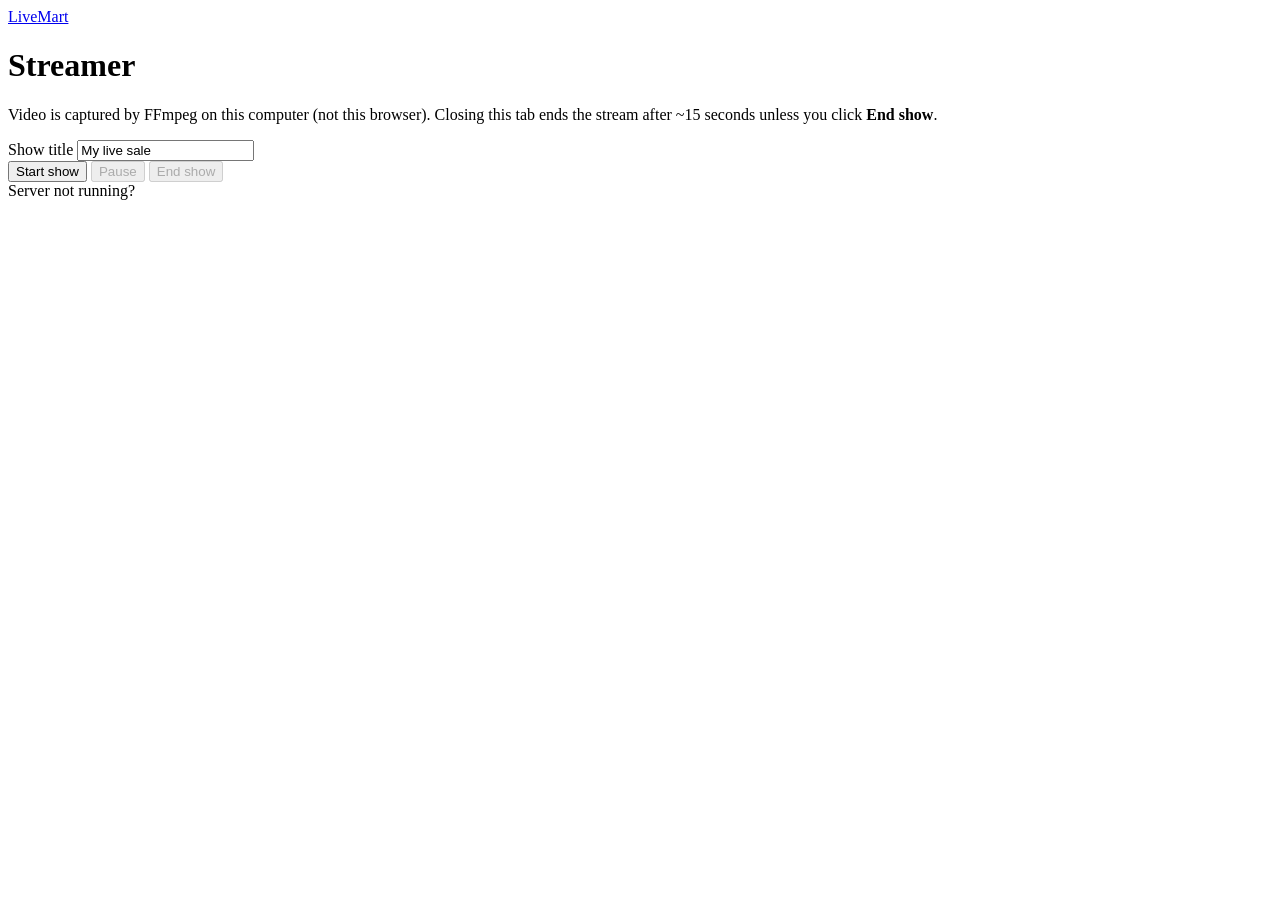
==== src/main/resources/assets/broadcast.html @ 0060b498 "Expose live stream on home Wi-Fi for Method A LAN viewing. Bind Dropwizard on 0.0.0.0, use LAN WHEP " ====
<!DOCTYPE html>
<html lang="en">
<head>
  <meta charset="UTF-8">
  <meta name="viewport" content="width=device-width, initial-scale=1">
  <title>Go live — LiveMart</title>
  <link rel="stylesheet" href="/ui/common.css">
</head>
<body>
  <header class="topbar">
    <a class="logo" href="/ui/">LiveMart</a>
    <span class="live-dot" id="liveDot" style="display:none">● LIVE</span>
  </header>

  <div class="page">
    <div class="card">
      <h1>Streamer</h1>
      <p class="muted">Video is captured by FFmpeg on this computer (not this browser). Closing this tab ends the stream after ~15 seconds unless you click <strong>End show</strong>.</p>

      <label for="title">Show title</label>
      <input id="title" type="text" value="My live sale">

      <div class="actions">
        <button class="btn primary" id="startBtn" type="button">Start show</button>
        <button class="btn" id="pauseBtn" type="button" disabled>Pause</button>
        <button class="btn" id="resumeBtn" type="button" disabled style="display:none">Resume</button>
        <button class="btn danger" id="stopBtn" type="button" disabled>End show</button>
      </div>
      <div id="message"></div>

      <p class="stat" id="viewerStat" style="display:none">👀 0 watching</p>
      <p class="ingest-warn" id="ingestWarn" style="display:none" role="alert"></p>
      <div class="actions" id="demoPanel" style="display:none">
        <button class="btn" type="button" id="degradeBtn" title="Restart FFmpeg at 100k / 5fps on all ABR paths">Degrade stream (demo)</button>
        <button class="btn primary" type="button" id="restoreBtn" style="display:none" title="Restart FFmpeg at normal ABR quality">Restore quality</button>
        <button class="btn" type="button" id="ingestDemoBtn" title="Dev only: fake low upload for streamer banner">Simulate upload warning (demo)</button>
      </div>
      <p class="muted" id="degradeHint" style="display:none;margin-top:0.5rem">Degrade sends real choppy video to viewers — watch the viewer tab quality line drop.</p>
      <p class="links" id="watchLinks" style="display:none">
        Watch on Wi-Fi (phone / other device):<br>
        <a id="watchLinkLan" href="#" target="_blank">LAN watch link</a><br>
        <span class="muted">On this Mac only: <a id="watchLinkLocal" href="#" target="_blank">localhost link</a></span>
      </p>
    </div>

    <div class="card coupon-box" id="couponPanel" style="display:none">
      <h2>Drop coupon for viewers</h2>
      <div class="row">
        <div>
          <label for="percentOff">Discount %</label>
          <select id="percentOff">
            <option value="10">10%</option>
            <option value="15">15%</option>
            <option value="20" selected>20%</option>
            <option value="25">25%</option>
            <option value="30">30%</option>
          </select>
        </div>
        <div>
          <label for="durationSec">Show for</label>
          <select id="durationSec">
            <option value="30">30 seconds</option>
            <option value="60" selected>1 minute</option>
            <option value="120">2 minutes</option>
            <option value="300">5 minutes</option>
          </select>
        </div>
        <div>
          <label for="couponCode">Coupon code</label>
          <input id="couponCode" type="text" value="LIVE20" maxlength="32">
        </div>
      </div>
      <div class="actions">
        <button class="btn primary" type="button" id="dropCouponBtn">Send coupon to all viewers</button>
      </div>
    </div>
  </div>

  <script src="/ui/presence.js?v=3"></script>
  <script>
    let currentStreamId = null;
    let streamStatus = null;
    let stopPoll = null;
    let stopBroadcasterHeartbeat = null;
    let endingIntentionally = false;
    let publicWebBase = location.origin;

    const msgEl = document.getElementById('message');

    async function loadPublicConfig() {
      try {
        const cfg = await fetch('/config/public').then(r => r.json());
        if (cfg.publicWebBase) publicWebBase = cfg.publicWebBase.replace(/\/$/, '');
      } catch (e) {
        console.warn('public config unavailable', e);
      }
    }

    function setWatchLinks(streamId) {
      const lan = publicWebBase + '/ui/viewer.html?stream=' + streamId;
      const local = location.origin + '/ui/viewer.html?stream=' + streamId;
      const aLan = document.getElementById('watchLinkLan');
      const aLocal = document.getElementById('watchLinkLocal');
      aLan.href = lan;
      aLan.textContent = lan;
      aLocal.href = local;
      aLocal.textContent = local;
    }

    /** Works even if the browser cached an old presence.js without broadcaster heartbeat. */
    function startBroadcasterHeartbeatSafe(streamId) {
      if (window.Presence && typeof Presence.startBroadcasterHeartbeat === 'function') {
        return Presence.startBroadcasterHeartbeat(streamId);
      }
      const tick = () => {
        fetch('/streams/' + streamId + '/broadcaster-heartbeat', { method: 'POST' }).catch(() => {});
      };
      tick();
      const id = setInterval(tick, 5000);
      return () => clearInterval(id);
    }

    function showMessage(text, ok) {
      msgEl.textContent = text;
      msgEl.id = 'message';
      msgEl.className = ok ? 'ok' : 'err';
    }

    function applyIngestWarning(room) {
      const warn = document.getElementById('ingestWarn');
      if (room.ingestUnstable) {
        const msg = room.ingestWarning || 'Network unstable — check your upload';
        warn.textContent = '⚠ ' + msg + (room.ingestBitrateKbps > 0 ? ' (~' + room.ingestBitrateKbps + ' kbps)' : '');
        warn.style.display = 'block';
      } else {
        warn.style.display = 'none';
      }
    }

    function updateDegradeButtons(degraded) {
      document.getElementById('degradeBtn').style.display = degraded ? 'none' : 'inline-block';
      document.getElementById('restoreBtn').style.display = degraded ? 'inline-block' : 'none';
      document.getElementById('degradeHint').style.display = 'block';
    }

    function handleRoomUpdate(room) {
      if (room.streamStatus === 'ENDED') {
        setLive(false);
        showMessage('Stream ended — control panel was closed or connection lost.', false);
        return;
      }
      document.getElementById('viewerStat').textContent = '👀 ' + room.viewers + ' watching';
      if (room.streamStatus) updatePauseButtons(room.streamStatus);
      applyIngestWarning(room);
      if (typeof room.encodeDegraded === 'boolean') updateDegradeButtons(room.encodeDegraded);
    }

    function updatePauseButtons(status) {
      streamStatus = status;
      const paused = status === 'PAUSED';
      document.getElementById('pauseBtn').disabled = !currentStreamId || paused;
      document.getElementById('pauseBtn').style.display = paused ? 'none' : 'inline-block';
      document.getElementById('resumeBtn').disabled = !currentStreamId || !paused;
      document.getElementById('resumeBtn').style.display = paused ? 'inline-block' : 'none';
      const dot = document.getElementById('liveDot');
      dot.textContent = paused ? '● PAUSED' : '● LIVE';
      dot.style.color = paused ? '#f57c00' : '#c62828';
    }

    function setLive(on, streamId, status) {
      document.getElementById('startBtn').disabled = on;
      document.getElementById('stopBtn').disabled = !on;
      document.getElementById('liveDot').style.display = on ? 'inline' : 'none';
      document.getElementById('viewerStat').style.display = on ? 'inline-block' : 'none';
      document.getElementById('watchLinks').style.display = on ? 'block' : 'none';
      document.getElementById('couponPanel').style.display = on ? 'block' : 'none';
      document.getElementById('demoPanel').style.display = on ? 'flex' : 'none';
      document.getElementById('degradeHint').style.display = on ? 'block' : 'none';
      if (on) updateDegradeButtons(false);

      if (stopPoll) {
        stopPoll();
        stopPoll = null;
      }
      if (stopBroadcasterHeartbeat) {
        stopBroadcasterHeartbeat();
        stopBroadcasterHeartbeat = null;
      }

      if (on && streamId) {
        currentStreamId = streamId;
        updatePauseButtons(status || 'LIVE');
        setWatchLinks(streamId);
        stopBroadcasterHeartbeat = startBroadcasterHeartbeatSafe(streamId);
        stopPoll = Presence.startBroadcasterPoll(streamId, handleRoomUpdate);
      } else {
        currentStreamId = null;
        streamStatus = null;
        endingIntentionally = false;
        document.getElementById('viewerStat').textContent = '👀 0 watching';
        document.getElementById('ingestWarn').style.display = 'none';
        updatePauseButtons('LIVE');
      }
    }

    async function refreshLive() {
      try {
        const list = await fetch('/streams').then(r => r.json());
        const mine = list.find(s => s.broadcasterId === 1);
        if (mine) {
          setLive(true, mine.id, mine.status);
          updateDegradeButtons(!!mine.encodeDegraded);
        } else setLive(false);
      } catch (e) {
        showMessage('Server not running?', false);
      }
    }

    window.addEventListener('beforeunload', (e) => {
      if (currentStreamId && !endingIntentionally) {
        e.preventDefault();
        e.returnValue = 'Your stream is still live. FFmpeg keeps running until you end the show or this tab stops heartbeating (~15s).';
      }
    });

    document.getElementById('startBtn').onclick = async () => {
      const title = document.getElementById('title').value.trim();
      if (!title) {
        showMessage('Enter a title', false);
        return;
      }
      try {
        const r = await fetch('/streams/start', {
          method: 'POST',
          headers: { 'Content-Type': 'application/json' },
          body: JSON.stringify({ broadcasterId: 1, title }),
        });
        const data = await r.json();
        if (!r.ok) {
          showMessage(data.error || 'Could not start', false);
          return;
        }
        setLive(true, data.id, data.status);
        showMessage('Live! Open the watch link in other tabs — each tab counts as a viewer.', true);
      } catch (e) {
        showMessage(String(e), false);
      }
    };

    document.getElementById('pauseBtn').onclick = async () => {
      if (!currentStreamId) return;
      try {
        const r = await fetch('/streams/' + currentStreamId + '/pause', { method: 'POST' });
        const data = await r.json();
        if (!r.ok) {
          showMessage(data.error || 'Pause failed', false);
          return;
        }
        updatePauseButtons('PAUSED');
        showMessage('Paused — viewers see a black screen. FFmpeg still running.', true);
      } catch (e) {
        showMessage(String(e), false);
      }
    };

    document.getElementById('resumeBtn').onclick = async () => {
      if (!currentStreamId) return;
      try {
        const r = await fetch('/streams/' + currentStreamId + '/resume', { method: 'POST' });
        const data = await r.json();
        if (!r.ok) {
          showMessage(data.error || 'Resume failed', false);
          return;
        }
        updatePauseButtons('LIVE');
        showMessage('Resumed — live video again for viewers.', true);
      } catch (e) {
        showMessage(String(e), false);
      }
    };

    document.getElementById('stopBtn').onclick = async () => {
      if (!currentStreamId) return;
      endingIntentionally = true;
      try {
        const r = await fetch('/streams/' + currentStreamId + '/stop', { method: 'POST' });
        if (!r.ok) {
          const data = await r.json();
          showMessage(data.error || 'Stop failed', false);
          endingIntentionally = false;
          return;
        }
        setLive(false);
        showMessage('Show ended.', true);
      } catch (e) {
        showMessage(String(e), false);
        endingIntentionally = false;
      }
    };

    document.getElementById('degradeBtn').onclick = async () => {
      if (!currentStreamId) return;
      try {
        const r = await fetch('/streams/' + currentStreamId + '/degrade', { method: 'POST' });
        const data = await r.json();
        if (!r.ok) {
          showMessage(data.error || 'Degrade failed', false);
          return;
        }
        updateDegradeButtons(true);
        showMessage('Stream degraded (100k / 5fps). Viewers should step down via ABR in a few seconds.', true);
      } catch (e) {
        showMessage(String(e), false);
      }
    };

    document.getElementById('restoreBtn').onclick = async () => {
      if (!currentStreamId) return;
      try {
        const r = await fetch('/streams/' + currentStreamId + '/restore-quality', { method: 'POST' });
        const data = await r.json();
        if (!r.ok) {
          showMessage(data.error || 'Restore failed', false);
          return;
        }
        updateDegradeButtons(false);
        showMessage('Normal quality restored. Viewers can step back up if their download allows.', true);
      } catch (e) {
        showMessage(String(e), false);
      }
    };

    document.getElementById('ingestDemoBtn').onclick = async () => {
      if (!currentStreamId) return;
      try {
        const r = await fetch('/streams/' + currentStreamId + '/ingest-demo', {
          method: 'POST',
          headers: { 'Content-Type': 'application/json' },
          body: JSON.stringify({ durationSec: 60 }),
        });
        if (r.status === 204) {
          showMessage('Demo: unstable upload simulated for 60s — watch for the orange banner.', true);
          const room = await fetch('/streams/' + currentStreamId + '/room').then(res => res.json());
          applyIngestWarning(room);
        } else {
          const data = await r.json();
          showMessage(data.error || 'Demo failed', false);
        }
      } catch (e) {
        showMessage(String(e), false);
      }
    };

    document.getElementById('dropCouponBtn').onclick = async () => {
      if (!currentStreamId) {
        showMessage('Start a show first', false);
        return;
      }
      const code = document.getElementById('couponCode').value.trim();
      const percentOff = parseInt(document.getElementById('percentOff').value, 10);
      const durationSec = parseInt(document.getElementById('durationSec').value, 10);
      if (!/^[A-Za-z0-9_-]+$/.test(code)) {
        showMessage('Code: letters, numbers, _ and - only', false);
        return;
      }
      try {
        const r = await fetch('/streams/' + currentStreamId + '/coupon', {
          method: 'POST',
          headers: { 'Content-Type': 'application/json' },
          body: JSON.stringify({ code, percentOff, durationSec }),
        });
        if (r.status === 204) {
          showMessage('Coupon sent — viewers will see it within 2 seconds.', true);
        } else {
          const data = await r.json();
          showMessage(data.error || 'Coupon failed', false);
        }
      } catch (e) {
        showMessage(String(e), false);
      }
    };

    refreshLive();
    loadPublicConfig();
  </script>
</body>
</html>
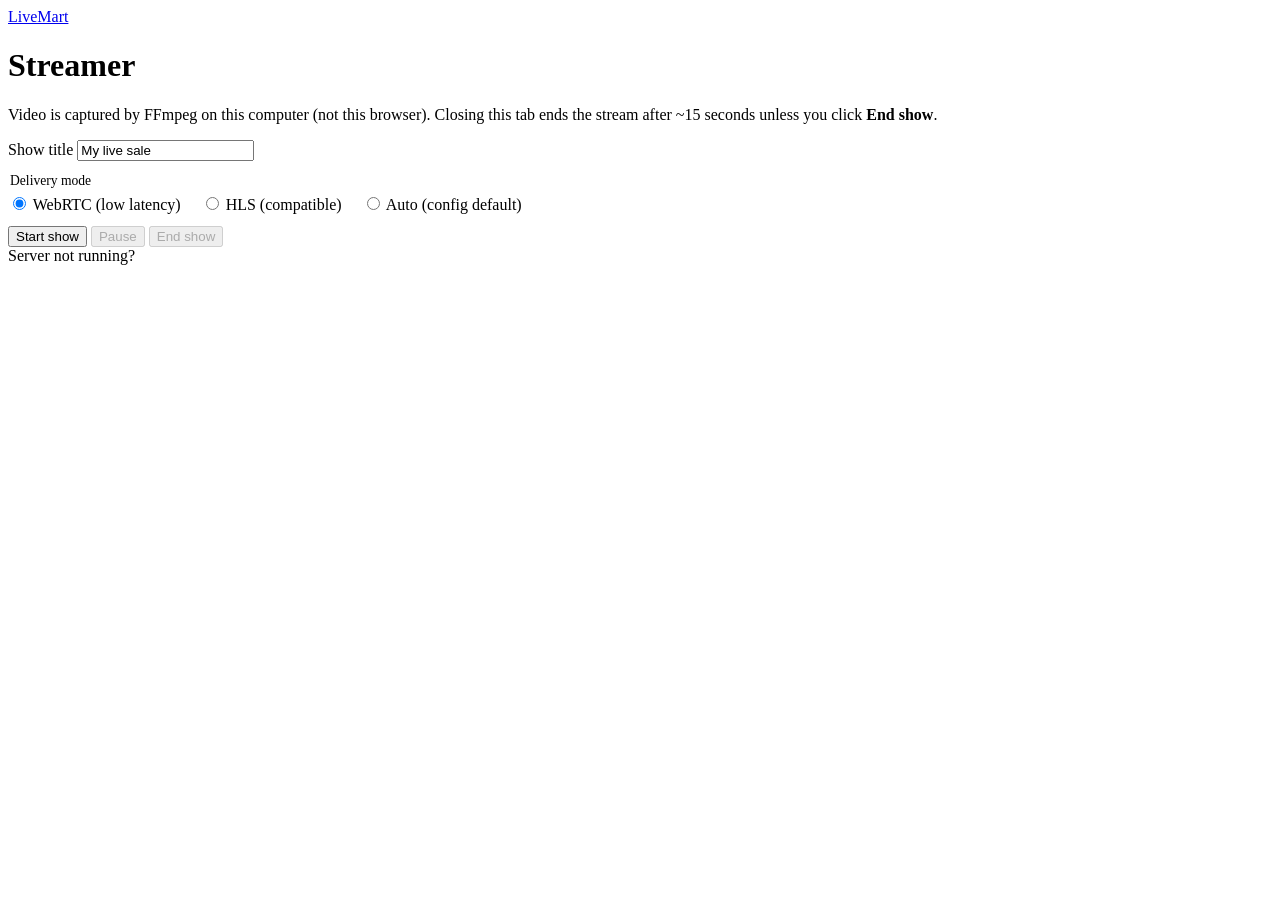
==== commit 05cb8949: "Add rigorous HLS and MediaMTX QoS testing with realistic scoring. Per-stream delivery modes, HLS/Web" ====
--- a/src/main/resources/assets/broadcast.html
+++ b/src/main/resources/assets/broadcast.html
@@ -20,6 +20,13 @@
       <label for="title">Show title</label>
       <input id="title" type="text" value="My live sale">
 
+      <fieldset class="delivery-pick" style="margin:0.75rem 0;border:none;padding:0">
+        <legend class="muted" style="font-size:0.85rem;margin-bottom:0.35rem">Delivery mode</legend>
+        <label><input type="radio" name="delivery" value="webrtc" checked> WebRTC (low latency)</label>
+        <label style="margin-left:1rem"><input type="radio" name="delivery" value="hls"> HLS (compatible)</label>
+        <label style="margin-left:1rem"><input type="radio" name="delivery" value="auto"> Auto (config default)</label>
+      </fieldset>
+
       <div class="actions">
         <button class="btn primary" id="startBtn" type="button">Start show</button>
         <button class="btn" id="pauseBtn" type="button" disabled>Pause</button>
@@ -41,6 +48,111 @@
         <a id="watchLinkLan" href="#" target="_blank">LAN watch link</a><br>
         <span class="muted">On this Mac only: <a id="watchLinkLocal" href="#" target="_blank">localhost link</a></span>
       </p>
+    </div>
+
+    <div class="card qos-war-room" id="qosPanel" style="display:none">
+      <div class="war-header">
+        <div>
+          <h2 class="war-title">Live operations · QoS war room</h2>
+          <p class="war-sub">Ingest → Encode → Delivery → Viewers · updates every 3s</p>
+        </div>
+        <div class="war-overall-ring" id="qosOverallRing" data-level="warn">—</div>
+        <div class="war-status-col">
+          <span class="war-badge" id="warStatusBadge">INITIALIZING</span>
+          <span class="war-live-meta" id="warLiveMeta">—</span>
+        </div>
+      </div>
+
+      <div class="qos-row">
+        <div class="qos-row-head">
+          <span class="qos-row-title">INGEST</span>
+          <span class="qos-row-score" id="ingestRowScore">—</span>
+        </div>
+        <div class="metric-grid" id="qosIngestGrid"></div>
+        <canvas class="qos-chart" id="chartIngest" width="900" height="64" aria-label="Ingest bitrate trend"></canvas>
+      </div>
+
+      <div class="qos-row">
+        <div class="qos-row-head">
+          <span class="qos-row-title">ENCODE</span>
+          <span class="qos-row-score" id="encodeRowScore">—</span>
+        </div>
+        <div class="metric-grid" id="qosEncodeGrid"></div>
+        <canvas class="qos-chart" id="chartEncode" width="900" height="64" aria-label="Encode FPS trend"></canvas>
+      </div>
+
+      <div class="qos-row">
+        <div class="qos-row-head">
+          <span class="qos-row-title" id="deliveryRowTitle">DELIVERY (WebRTC)</span>
+          <span class="qos-row-score" id="deliveryRowScore">—</span>
+        </div>
+        <div class="metric-grid" id="qosDeliveryGrid"></div>
+        <canvas class="qos-chart" id="chartDelivery" width="900" height="64" aria-label="Delivery metric trend"></canvas>
+        <canvas class="qos-chart" id="chartDelStalls" width="900" height="64" style="display:none" aria-label="HLS stall trend"></canvas>
+      </div>
+
+      <div class="qos-row">
+        <div class="qos-row-head">
+          <span class="qos-row-title">VIEWERS (aggregate)</span>
+          <span class="qos-row-score" id="viewerRowScore">—</span>
+        </div>
+        <div class="metric-grid" id="qosViewersGrid"></div>
+        <canvas class="qos-chart" id="chartViewerCount" width="900" height="64" aria-label="Viewer count trend"></canvas>
+      </div>
+
+      <div class="qos-row">
+        <div class="qos-row-head">
+          <span class="qos-row-title">HEALTH TRENDS</span>
+        </div>
+        <canvas class="qos-chart" id="chartOverall" width="900" height="64" aria-label="Overall health score"></canvas>
+        <canvas class="qos-chart" id="chartIngestScore" width="900" height="64" aria-label="Ingest health score"></canvas>
+        <canvas class="qos-chart" id="chartEncodeScore" width="900" height="64" aria-label="Encode health score"></canvas>
+      </div>
+
+      <div class="qos-row">
+        <div class="qos-row-head">
+          <span class="qos-row-title">OPS</span>
+        </div>
+        <div class="metric-grid" id="qosOpsGrid"></div>
+      </div>
+
+      <div class="qos-row">
+        <div class="qos-row-head">
+          <span class="qos-row-title">PER VIEWER</span>
+        </div>
+        <div class="qos-table-wrap">
+          <p class="war-empty" id="qosViewerEmpty">No viewer sessions yet</p>
+          <table class="qos-table" id="qosViewerTable" style="display:none">
+            <thead>
+              <tr>
+                <th>Session</th>
+                <th>Quality</th>
+                <th>↓ kbps</th>
+                <th>Loss %</th>
+                <th>RTT</th>
+                <th>Stalls</th>
+                <th>ABR</th>
+                <th>TTFF</th>
+              </tr>
+            </thead>
+            <tbody id="qosViewerBody"></tbody>
+          </table>
+        </div>
+      </div>
+
+      <div class="war-footer">
+        <div class="war-events-col">
+          <p class="qos-row-title">EVENT TIMELINE</p>
+          <ul class="qos-events" id="qosEvents"></ul>
+        </div>
+        <div class="war-pm-col">
+          <p class="qos-row-title">POSTMORTEM</p>
+          <label for="historyPick" class="muted" style="font-size:0.8rem">Previous sessions</label>
+          <select id="historyPick" style="margin:0.25rem 0 0.5rem;max-width:100%"><option value="">Current (in memory)</option></select>
+          <button class="btn war-btn" type="button" id="postmortemBtn">Refresh analysis</button>
+          <pre class="qos-postmortem" id="qosPostmortem"></pre>
+        </div>
+      </div>
     </div>
 
     <div class="card coupon-box" id="couponPanel" style="display:none">
@@ -84,8 +196,371 @@
     let stopBroadcasterHeartbeat = null;
     let endingIntentionally = false;
     let publicWebBase = location.origin;
+    let stopQosPoll = null;
+    const qosHistory = {
+      ingestKbps: [], encodeFps: [], packetLoss: [], stallRate: [],
+      overallHealth: [], viewerCount: [], ingestScore: [], encodeScore: [], delStalls: [],
+    };
+    const QOS_HISTORY_LEN = 120;
+    let currentDeliveryMode = 'webrtc';
 
     const msgEl = document.getElementById('message');
+
+    function fmtMs(v) {
+      if (v == null || v < 0) return '—';
+      return Math.round(v) + ' ms';
+    }
+
+    function healthLevel(score) {
+      const s = Number(score);
+      if (Number.isNaN(s)) return 'warn';
+      if (s >= 80) return 'good';
+      if (s >= 55) return 'warn';
+      return 'bad';
+    }
+
+    function levelByKbps(kbps) {
+      if (kbps >= 1500) return 'good';
+      if (kbps >= 600) return 'warn';
+      return 'bad';
+    }
+
+    function levelBySpeed(ratio) {
+      if (ratio >= 0.95) return 'good';
+      if (ratio >= 0.7) return 'warn';
+      return 'bad';
+    }
+
+    function levelByLoss(pct) {
+      if (pct < 1) return 'good';
+      if (pct < 5) return 'warn';
+      return 'bad';
+    }
+
+    function levelByRtt(ms) {
+      if (ms < 100) return 'good';
+      if (ms < 250) return 'warn';
+      return 'bad';
+    }
+
+    function levelByCount(n, warnAt, badAt) {
+      if (n <= 0) return 'good';
+      if (n < badAt) return 'warn';
+      return 'bad';
+    }
+
+    function pushHistory(key, value) {
+      const arr = qosHistory[key];
+      arr.push(value);
+      if (arr.length > QOS_HISTORY_LEN) arr.shift();
+    }
+
+    function metricTile(label, value, sub, level) {
+      return '<div class="metric-tile ' + (level || 'warn') + '">' +
+        '<span class="metric-label">' + label + '</span>' +
+        '<span class="metric-value">' + value + '</span>' +
+        (sub ? '<span class="metric-sub">' + sub + '</span>' : '') +
+        '</div>';
+    }
+
+    function fillGrid(id, html) {
+      document.getElementById(id).innerHTML = html;
+    }
+
+    function setRowScore(elId, score) {
+      const el = document.getElementById(elId);
+      el.textContent = (score ?? '—') + '/100';
+      el.className = 'qos-row-score ' + healthLevel(score);
+    }
+
+    function drawSparkline(canvasId, series, opts) {
+      const canvas = document.getElementById(canvasId);
+      if (!canvas || !series.length) return;
+      const dpr = window.devicePixelRatio || 1;
+      const w = canvas.clientWidth || 900;
+      const h = canvas.clientHeight || 64;
+      canvas.width = w * dpr;
+      canvas.height = h * dpr;
+      const ctx = canvas.getContext('2d');
+      ctx.scale(dpr, dpr);
+      ctx.clearRect(0, 0, w, h);
+
+      const max = opts.max || Math.max(...series, 1);
+      const min = opts.min != null ? opts.min : 0;
+      const range = Math.max(max - min, 1);
+      const pad = 6;
+
+      if (opts.warnY != null) {
+        const yW = h - pad - ((opts.warnY - min) / range) * (h - pad * 2);
+        ctx.fillStyle = 'rgba(255, 193, 7, 0.12)';
+        ctx.fillRect(0, yW, w, h - yW);
+      }
+      if (opts.goodY != null) {
+        const yG = h - pad - ((opts.goodY - min) / range) * (h - pad * 2);
+        ctx.fillStyle = 'rgba(76, 175, 80, 0.1)';
+        ctx.fillRect(0, yG, w, yG - pad);
+      }
+
+      ctx.strokeStyle = 'rgba(255,255,255,0.08)';
+      ctx.lineWidth = 1;
+      for (let i = 0; i < 4; i++) {
+        const y = pad + (i / 3) * (h - pad * 2);
+        ctx.beginPath();
+        ctx.moveTo(0, y);
+        ctx.lineTo(w, y);
+        ctx.stroke();
+      }
+
+      const last = series[series.length - 1];
+      const lineColor = opts.colorFor ? opts.colorFor(last) : '#4fc3f7';
+      ctx.beginPath();
+      series.forEach((v, i) => {
+        const x = pad + (i / Math.max(series.length - 1, 1)) * (w - pad * 2);
+        const y = h - pad - ((v - min) / range) * (h - pad * 2);
+        if (i === 0) ctx.moveTo(x, y);
+        else ctx.lineTo(x, y);
+      });
+      ctx.strokeStyle = lineColor;
+      ctx.lineWidth = 2;
+      ctx.stroke();
+
+      ctx.fillStyle = lineColor;
+      const lx = w - pad;
+      const ly = h - pad - ((last - min) / range) * (h - pad * 2);
+      ctx.beginPath();
+      ctx.arc(lx, ly, 4, 0, Math.PI * 2);
+      ctx.fill();
+    }
+
+    function renderViewerTable(sessions) {
+      const empty = document.getElementById('qosViewerEmpty');
+      const table = document.getElementById('qosViewerTable');
+      const body = document.getElementById('qosViewerBody');
+      if (!sessions || sessions.length === 0) {
+        empty.style.display = 'block';
+        table.style.display = 'none';
+        body.innerHTML = '';
+        return;
+      }
+      empty.style.display = 'none';
+      table.style.display = 'table';
+      body.innerHTML = sessions.map(s => {
+        const pid = (s.presenceId || '').slice(0, 8);
+        const loss = s.packetLossPct != null ? s.packetLossPct.toFixed(1) : '0';
+        const lossCls = levelByLoss(Number(loss));
+        const rttCls = levelByRtt(s.rttMs || 0);
+        const stallCls = levelByCount(s.stalls || 0, 1, 3);
+        return '<tr>' +
+          '<td title="' + (s.presenceId || '') + '">' + pid + '…</td>' +
+          '<td>' + (s.qualityLabel || '—') + '</td>' +
+          '<td class="' + levelByKbps(s.downloadKbps || 0) + '">' + (s.downloadKbps || 0) + '</td>' +
+          '<td class="' + lossCls + '">' + loss + '</td>' +
+          '<td class="' + rttCls + '">' + (s.rttMs || 0) + '</td>' +
+          '<td class="' + stallCls + '">' + (s.stalls || 0) + '</td>' +
+          '<td>' + (s.qualitySwitches || 0) + '</td>' +
+          '<td>' + fmtMs(s.ttffMs) + '</td></tr>';
+      }).join('');
+    }
+
+    function deliveryScore(d) {
+      if (d.deliveryHealthScore != null) {
+        return d.deliveryHealthScore;
+      }
+      return 50;
+    }
+
+    function renderEvents(events) {
+      const ul = document.getElementById('qosEvents');
+      ul.innerHTML = '';
+      (events || []).slice(-16).reverse().forEach(ev => {
+        const li = document.createElement('li');
+        const stage = (ev.stage || '').toLowerCase();
+        const type = (ev.type || '').toLowerCase();
+        let lvl = 'info';
+        if (type.includes('stall') || type.includes('unstable') || type.includes('error') || type.includes('fatal')) lvl = 'bad';
+        else if (type.includes('reconnect') || type.includes('degraded') || type.includes('zombie')) lvl = 'warn';
+        else if (type.includes('recover') || type.includes('restored') || type.includes('join')) lvl = 'good';
+        li.className = 'ev-' + lvl;
+        li.innerHTML = '<span class="ev-stage">' + stage + '</span> ' +
+          '<span class="ev-type">' + type + '</span> — ' + (ev.message || '');
+        ul.appendChild(li);
+      });
+    }
+
+    async function refreshQos() {
+      if (!currentStreamId) return;
+      try {
+        const q = await fetch('/streams/' + currentStreamId + '/qos').then(r => {
+          if (!r.ok) throw new Error('QoS ' + r.status);
+          return r.json();
+        });
+
+        const overall = q.overallHealthScore ?? 0;
+        const ring = document.getElementById('qosOverallRing');
+        ring.textContent = overall;
+        ring.dataset.level = healthLevel(overall);
+        ring.className = 'war-overall-ring ' + healthLevel(overall);
+
+        const badge = document.getElementById('warStatusBadge');
+        const lvl = healthLevel(overall);
+        badge.className = 'war-badge ' + lvl;
+        badge.textContent = lvl === 'good' ? 'HEALTHY' : (lvl === 'warn' ? 'DEGRADED' : 'CRITICAL');
+
+        const ing = q.ingest || {};
+        const enc = q.encode || {};
+        const del = q.delivery || {};
+        const vw = q.viewer || {};
+        const ops = q.ops || {};
+
+        currentDeliveryMode = (del.deliveryMode || 'webrtc').toLowerCase();
+        const isHls = currentDeliveryMode === 'hls';
+        document.getElementById('deliveryRowTitle').textContent =
+          'DELIVERY (' + currentDeliveryMode.toUpperCase() + ')';
+
+        setRowScore('ingestRowScore', ing.ingestHealthScore);
+        setRowScore('encodeRowScore', enc.encodeHealthScore);
+        setRowScore('deliveryRowScore', deliveryScore(del));
+        setRowScore('viewerRowScore', vw.viewerHealthScore);
+
+        const curKbps = ing.currentIngestKbps || 0;
+        const ingestSrc = isHls ? 'FFmpeg output' : 'upload to MediaMTX';
+
+        pushHistory('ingestKbps', curKbps);
+        pushHistory('encodeFps', enc.fpsActual || 0);
+        pushHistory('packetLoss', del.avgPacketLossPct || 0);
+        pushHistory('stallRate', vw.stallEventsPerViewerHour || 0);
+        pushHistory('overallHealth', overall);
+        pushHistory('viewerCount', ops.concurrentViewers || 0);
+        pushHistory('ingestScore', ing.ingestHealthScore || 0);
+        pushHistory('encodeScore', enc.encodeHealthScore || 0);
+        pushHistory('delStalls', del.rebufferCount || 0);
+
+        fillGrid('qosIngestGrid',
+          metricTile('Now', curKbps + ' kbps', ingestSrc, levelByKbps(curKbps)) +
+          metricTile('Avg / P95', (ing.ingestKbpsAvg || 0) + ' / ' + (ing.ingestKbpsP95 || 0), 'kbps', levelByKbps(ing.ingestKbpsAvg || 0)) +
+          (isHls
+            ? metricTile('Mode', 'HLS disk', 'no RTMP upload', 'good')
+            : metricTile('Stalls', ing.ingestStallCount ?? 0, fmtMs(ing.ingestStallTotalMs) + ' total', levelByCount(ing.ingestStallCount || 0, 1, 3))) +
+          metricTile('σ jitter', (ing.ingestKbpsStdDev != null ? ing.ingestKbpsStdDev.toFixed(0) : '0'), 'kbps stddev', 'warn') +
+          (isHls
+            ? metricTile('Status', ing.ingestUnstable ? 'LOW' : 'OK', 'encode bitrate', ing.ingestUnstable ? 'warn' : 'good')
+            : metricTile('MTTD', fmtMs(ops.mttdMs), 'detect stall', ops.mttdMs >= 0 ? 'warn' : 'good') +
+              metricTile('MTTR', fmtMs(ops.mttrMs), 'recover ingest', ops.mttrMs >= 0 ? 'good' : 'warn') +
+              (ing.ingestUnstable ? metricTile('Status', 'UNSTABLE', 'check uplink', 'bad') : metricTile('Status', 'OK', 'ingest path', 'good')))
+        );
+
+        fillGrid('qosEncodeGrid',
+          metricTile('FPS', (enc.fpsActual != null ? enc.fpsActual.toFixed(1) : '—'), 'target ' + (enc.targetFps || 30), levelBySpeed(enc.encodeSpeedRatio || 0)) +
+          metricTile('Speed', (enc.encodeSpeedRatio != null ? enc.encodeSpeedRatio.toFixed(2) : '—') + '×', 'realtime factor', levelBySpeed(enc.encodeSpeedRatio || 0)) +
+          metricTile('Dropped', enc.droppedFrames ?? 0, 'frames', levelByCount(enc.droppedFrames || 0, 5, 50)) +
+          metricTile('Duplicated', enc.duplicatedFrames ?? 0, 'frames', levelByCount(enc.duplicatedFrames || 0, 10, 100)) +
+          metricTile('Restarts', enc.encodeRestartCount ?? 0, 'FFmpeg', levelByCount(enc.encodeRestartCount || 0, 1, 2)) +
+          metricTile('Errors', enc.encodeErrorCount ?? 0, 'log errors', levelByCount(enc.encodeErrorCount || 0, 1, 1))
+        );
+
+        fillGrid('qosDeliveryGrid',
+          metricTile('Mode', (del.deliveryMode || 'webrtc').toUpperCase(), 'playback', 'good') +
+          metricTile('TTFF', fmtMs(del.startupTimeMs), 'time to first frame', del.startupTimeMs > 3000 ? 'warn' : 'good') +
+          metricTile('Stalls', del.rebufferCount ?? 0, 'rebuffer', levelByCount(del.rebufferCount || 0, 1, 5)) +
+          metricTile('ABR ↓/↑', (del.abrStepDownCount ?? 0) + '/' + (del.abrStepUpCount ?? 0), 'quality switches', levelByCount((del.abrStepDownCount || 0) + (del.abrStepUpCount || 0), 1, 5)) +
+          (isHls
+            ? metricTile('Bandwidth', 'HTTP', 'segment fetch', 'good') +
+              metricTile('Reconnects', '—', 'N/A for HLS', 'good')
+            : metricTile('Reconnects', del.reconnectCount ?? 0, 'WHEP', levelByCount(del.reconnectCount || 0, 1, 4)) +
+              metricTile('Loss', (del.avgPacketLossPct != null ? del.avgPacketLossPct.toFixed(1) : '0') + '%', 'WebRTC', levelByLoss(del.avgPacketLossPct || 0)) +
+              metricTile('RTT', (del.avgRttMs ?? 0) + ' ms', 'ICE', levelByRtt(del.avgRttMs || 0)) +
+              metricTile('Jitter', (del.avgJitterMs != null ? del.avgJitterMs.toFixed(1) : '0') + ' ms', '', del.avgJitterMs > 30 ? 'warn' : 'good')) +
+          metricTile('Del MTTD', fmtMs(ops.deliveryMttdMs), 'detect', 'warn') +
+          metricTile('Del MTTR', fmtMs(ops.deliveryMttrMs), 'recover', 'good')
+        );
+
+        fillGrid('qosViewersGrid',
+          metricTile('Join OK', (vw.joinSuccessRate != null ? Math.round(vw.joinSuccessRate) : 100) + '%', 'success rate', (vw.joinSuccessRate || 100) >= 90 ? 'good' : 'warn') +
+          metricTile('TTFF avg', fmtMs(vw.timeToPlayMs), 'per viewer', vw.timeToPlayMs > 4000 ? 'warn' : 'good') +
+          metricTile('Stalls/hr', (vw.stallEventsPerViewerHour != null ? vw.stallEventsPerViewerHour.toFixed(1) : '0'), 'rate', levelByCount(Math.ceil(vw.stallEventsPerViewerHour || 0), 2, 8)) +
+          metricTile('Switches', vw.qualitySwitchCount ?? 0, 'ABR', 'warn') +
+          metricTile('Fatals', vw.fatalPlaybackErrors ?? 0, 'playback', levelByCount(vw.fatalPlaybackErrors || 0, 1, 1)) +
+          metricTile('Watch time', fmtMs(vw.totalWatchMs), 'aggregate', 'good')
+        );
+
+        fillGrid('qosOpsGrid',
+          metricTile('Viewers', ops.concurrentViewers ?? 0, 'concurrent', 'good') +
+          metricTile('Streams', ops.activeStreams ?? 1, 'active', 'good') +
+          metricTile('Ingest MTTD', fmtMs(ops.mttdMs), '', 'warn') +
+          metricTile('Ingest MTTR', fmtMs(ops.mttrMs), '', 'good') +
+          metricTile('Del MTTD', fmtMs(ops.deliveryMttdMs), '', 'warn') +
+          metricTile('Del MTTR', fmtMs(ops.deliveryMttrMs), '', 'good') +
+          (ops.zombieStop ? metricTile('Zombie', 'YES', 'panel lost', 'bad') : metricTile('Zombie', 'no', 'broadcaster OK', 'good'))
+        );
+
+        document.getElementById('warLiveMeta').textContent =
+          '👀 ' + (ops.concurrentViewers ?? 0) + ' viewers · mode ' + (del.deliveryMode || 'webrtc');
+
+        drawSparkline('chartIngest', qosHistory.ingestKbps, {
+          max: 3000, min: 0, goodY: 1500, warnY: 600,
+          colorFor: (v) => v >= 1500 ? '#66bb6a' : (v >= 600 ? '#ffca28' : '#ef5350'),
+        });
+        drawSparkline('chartEncode', qosHistory.encodeFps, {
+          max: 35, min: 0, goodY: 28, warnY: 20,
+          colorFor: (v) => v >= 28 ? '#66bb6a' : (v >= 20 ? '#ffca28' : '#ef5350'),
+        });
+        document.getElementById('chartDelivery').style.display = isHls ? 'none' : 'block';
+        document.getElementById('chartDelStalls').style.display = isHls ? 'block' : 'none';
+        if (isHls) {
+          drawSparkline('chartDelStalls', qosHistory.delStalls, {
+            max: 20, min: 0, warnY: 2, goodY: 0,
+            colorFor: (v) => v < 2 ? '#66bb6a' : (v < 8 ? '#ffca28' : '#ef5350'),
+          });
+        } else {
+          drawSparkline('chartDelivery', qosHistory.packetLoss, {
+            max: 10, min: 0, warnY: 1, goodY: 0.5,
+            colorFor: (v) => v < 1 ? '#66bb6a' : (v < 5 ? '#ffca28' : '#ef5350'),
+          });
+        }
+        drawSparkline('chartViewerCount', qosHistory.viewerCount, {
+          max: Math.max(10, ...qosHistory.viewerCount, 1), min: 0,
+          colorFor: () => '#42a5f5',
+        });
+        drawSparkline('chartOverall', qosHistory.overallHealth, {
+          max: 100, min: 0, goodY: 80, warnY: 55,
+          colorFor: (v) => v >= 80 ? '#66bb6a' : (v >= 55 ? '#ffca28' : '#ef5350'),
+        });
+        drawSparkline('chartIngestScore', qosHistory.ingestScore, {
+          max: 100, min: 0, goodY: 80, warnY: 55,
+          colorFor: (v) => v >= 80 ? '#66bb6a' : (v >= 55 ? '#ffca28' : '#ef5350'),
+        });
+        drawSparkline('chartEncodeScore', qosHistory.encodeScore, {
+          max: 100, min: 0, goodY: 80, warnY: 55,
+          colorFor: (v) => v >= 80 ? '#66bb6a' : (v >= 55 ? '#ffca28' : '#ef5350'),
+        });
+
+        renderViewerTable(q.viewerSessions);
+        renderEvents(q.recentEvents);
+      } catch (e) {
+        console.warn('qos refresh', e);
+        document.getElementById('warStatusBadge').textContent = 'QoS OFFLINE';
+        document.getElementById('warStatusBadge').className = 'war-badge bad';
+      }
+    }
+
+    function startQosPoll() {
+      if (stopQosPoll) clearInterval(stopQosPoll);
+      Object.keys(qosHistory).forEach((k) => { qosHistory[k].length = 0; });
+      document.getElementById('qosPanel').style.display = 'block';
+      document.querySelector('.page').classList.add('war-room-active');
+      refreshQos();
+      stopQosPoll = setInterval(refreshQos, 3000);
+    }
+
+    function stopQosPollFn() {
+      if (stopQosPoll) {
+        clearInterval(stopQosPoll);
+        stopQosPoll = null;
+      }
+      document.getElementById('qosPanel').style.display = 'none';
+      document.querySelector('.page').classList.remove('war-room-active');
+      document.getElementById('qosPostmortem').textContent = '';
+    }
 
     async function loadPublicConfig() {
       try {
@@ -193,7 +668,10 @@
         setWatchLinks(streamId);
         stopBroadcasterHeartbeat = startBroadcasterHeartbeatSafe(streamId);
         stopPoll = Presence.startBroadcasterPoll(streamId, handleRoomUpdate);
+        startQosPoll();
+        loadHistoryOptions();
       } else {
+        stopQosPollFn();
         currentStreamId = null;
         streamStatus = null;
         endingIntentionally = false;
@@ -230,10 +708,11 @@
         return;
       }
       try {
+        const delivery = document.querySelector('input[name="delivery"]:checked')?.value || 'auto';
         const r = await fetch('/streams/start', {
           method: 'POST',
           headers: { 'Content-Type': 'application/json' },
-          body: JSON.stringify({ broadcasterId: 1, title }),
+          body: JSON.stringify({ broadcasterId: 1, title, delivery }),
         });
         const data = await r.json();
         if (!r.ok) {
@@ -241,7 +720,16 @@
           return;
         }
         setLive(true, data.id, data.status);
-        showMessage('Live! Open the watch link in other tabs — each tab counts as a viewer.', true);
+        currentDeliveryMode = (data.delivery || 'webrtc').toLowerCase();
+        const degradeHint = document.getElementById('degradeHint');
+        degradeHint.textContent = currentDeliveryMode === 'hls'
+          ? 'Degrade restarts FFmpeg at lower HLS bitrate (100k / 15fps).'
+          : 'Degrade sends real choppy video to viewers — watch the viewer tab quality line drop.';
+        const mode = data.delivery || 'webrtc';
+        const hint = mode === 'hls'
+          ? ' HLS: ' + (data.playbackUrl || '/hls/' + data.id + '/index.m3u8')
+          : ' WebRTC WHEP via viewer page.';
+        showMessage('Live!' + hint + ' Open watch link on other tabs.', true);
       } catch (e) {
         showMessage(String(e), false);
       }
@@ -380,7 +868,61 @@
       }
     };
 
+    async function loadHistoryOptions() {
+      if (!currentStreamId) return;
+      const sel = document.getElementById('historyPick');
+      try {
+        const list = await fetch('/streams/' + currentStreamId + '/qos/history').then(r => r.json());
+        sel.innerHTML = '<option value="">Current (in memory)</option>';
+        (list || []).forEach((pm, i) => {
+          const o = document.createElement('option');
+          o.value = String(i);
+          const dur = pm.durationMs != null ? Math.round(pm.durationMs / 1000) + 's' : '?';
+          o.textContent = '#' + (i + 1) + ' — ' + dur + ' — ' + (pm.rootCause || 'none');
+          o.dataset.json = JSON.stringify(pm);
+          sel.appendChild(o);
+        });
+      } catch (e) {
+        console.warn('history load', e);
+      }
+    }
+
+    function renderPostmortem(pm, el) {
+      const lines = [
+        'Root cause: ' + (pm.rootCause || '—'),
+        'Duration: ' + (pm.durationMs != null ? Math.round(pm.durationMs / 1000) + 's' : '—'),
+        'Zombie stop: ' + (pm.zombieStop ? 'yes' : 'no'),
+        'Overall score: ' + (pm.summary ? pm.summary.overallHealthScore : '—'),
+        '',
+        '--- timeline ---',
+      ];
+      (pm.timeline || []).forEach(ev => {
+        lines.push((ev.stage || '') + ' | ' + (ev.type || '') + ' | ' + (ev.message || ''));
+      });
+      el.textContent = lines.join('\n');
+    }
+
+    document.getElementById('postmortemBtn').onclick = async () => {
+      if (!currentStreamId) return;
+      const el = document.getElementById('qosPostmortem');
+      el.textContent = 'Loading…';
+      try {
+        const histIdx = document.getElementById('historyPick').value;
+        let pm;
+        if (histIdx !== '') {
+          const opt = document.getElementById('historyPick').selectedOptions[0];
+          pm = JSON.parse(opt.dataset.json);
+        } else {
+          pm = await fetch('/streams/' + currentStreamId + '/postmortem').then(r => r.json());
+        }
+        renderPostmortem(pm, el);
+      } catch (e) {
+        el.textContent = String(e);
+      }
+    };
+
     refreshLive();
+    setInterval(() => { if (currentStreamId) loadHistoryOptions(); }, 15000);
     loadPublicConfig();
   </script>
 </body>
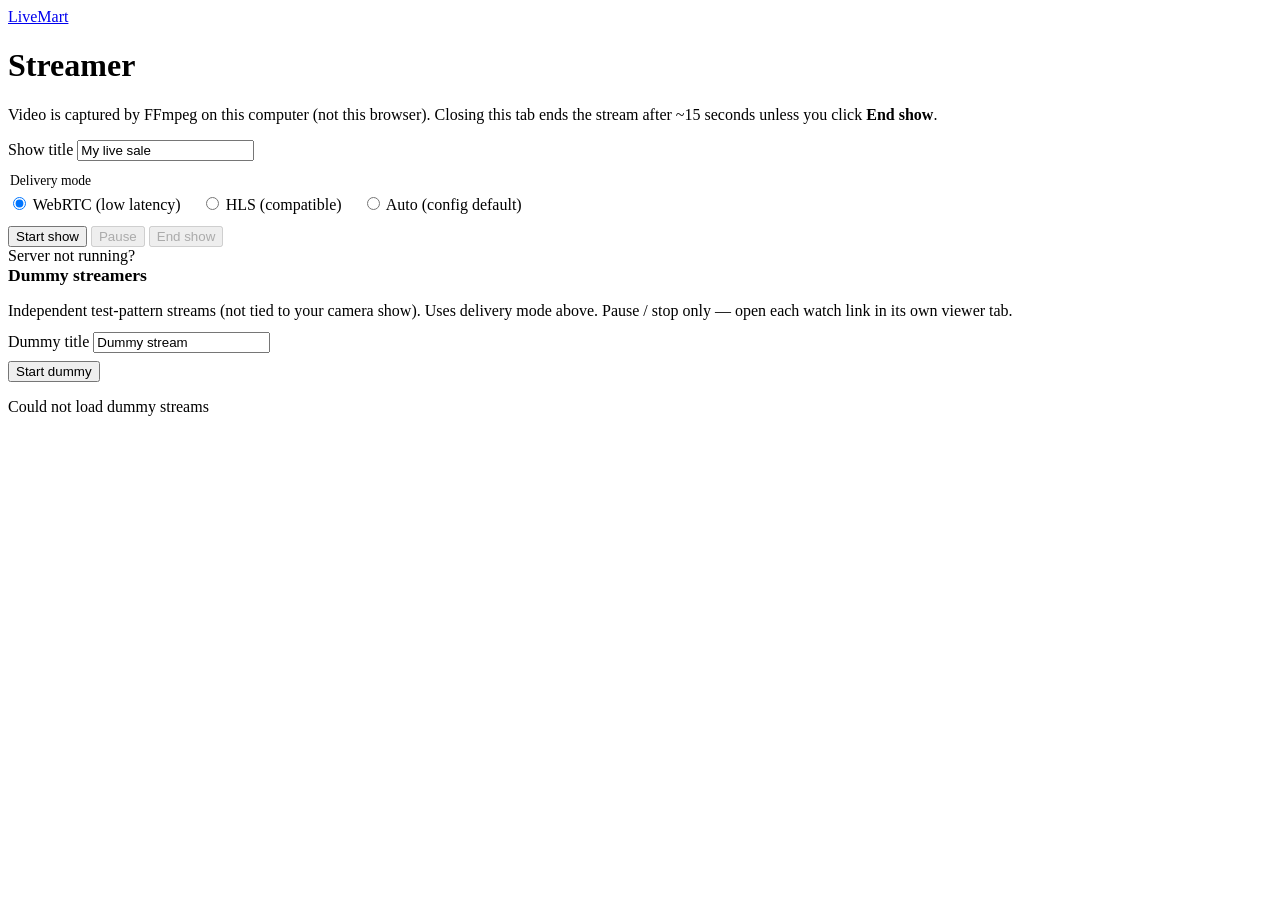
==== commit ec5d263e: "Add independent dummy streamers and sync LAN IP for SRS WebRTC. Dummy streams use test-pattern FFmpe" ====
--- a/src/main/resources/assets/broadcast.html
+++ b/src/main/resources/assets/broadcast.html
@@ -48,6 +48,17 @@
         <a id="watchLinkLan" href="#" target="_blank">LAN watch link</a><br>
         <span class="muted">On this Mac only: <a id="watchLinkLocal" href="#" target="_blank">localhost link</a></span>
       </p>
+    </div>
+
+    <div class="card" id="dummyPanel">
+      <h2 style="font-size:1.1rem;margin-top:0">Dummy streamers</h2>
+      <p class="muted" style="margin-bottom:0.75rem">Independent test-pattern streams (not tied to your camera show). Uses delivery mode above. Pause / stop only — open each watch link in its own viewer tab.</p>
+      <label for="dummyTitle">Dummy title</label>
+      <input id="dummyTitle" type="text" value="Dummy stream">
+      <div class="actions" style="margin-top:0.5rem">
+        <button class="btn" type="button" id="startDummyBtn">Start dummy</button>
+      </div>
+      <div id="dummyList" class="muted" style="margin-top:1rem">No dummy streams running.</div>
     </div>
 
     <div class="card qos-war-room" id="qosPanel" style="display:none">
@@ -423,7 +434,7 @@
         setRowScore('viewerRowScore', vw.viewerHealthScore);
 
         const curKbps = ing.currentIngestKbps || 0;
-        const ingestSrc = isHls ? 'FFmpeg output' : 'upload to MediaMTX';
+        const ingestSrc = isHls ? 'FFmpeg output' : 'RTMP ingest';
 
         pushHistory('ingestKbps', curKbps);
         pushHistory('encodeFps', enc.fpsActual || 0);
@@ -924,6 +935,90 @@
     refreshLive();
     setInterval(() => { if (currentStreamId) loadHistoryOptions(); }, 15000);
     loadPublicConfig();
+
+    function escapeHtml(text) {
+      const el = document.createElement('div');
+      el.textContent = text;
+      return el.innerHTML;
+    }
+
+    async function refreshDummyList() {
+      const listEl = document.getElementById('dummyList');
+      try {
+        const list = await fetch('/streams').then(r => r.json());
+        const dummies = (list || []).filter(s => s.dummy);
+        if (!dummies.length) {
+          listEl.innerHTML = '<span class="muted">No dummy streams running.</span>';
+          return;
+        }
+        listEl.innerHTML = dummies.map(s => {
+          const watch = location.origin + '/ui/viewer.html?stream=' + s.id;
+          const lan = publicWebBase + '/ui/viewer.html?stream=' + s.id;
+          const paused = s.status === 'PAUSED';
+          return '<div style="margin:0.75rem 0;padding:0.75rem;border:1px solid var(--border,#333);border-radius:6px">' +
+            '<strong>#' + s.id + '</strong> ' + escapeHtml(s.title) +
+            ' <span class="muted">(' + s.status + ')</span><br>' +
+            '<a href="' + watch + '" target="_blank" rel="noopener">Watch</a> · ' +
+            '<a href="' + lan + '" target="_blank" rel="noopener">LAN watch</a><br>' +
+            '<span class="actions" style="margin-top:0.35rem;display:inline-flex;gap:0.35rem;flex-wrap:wrap">' +
+            (paused
+              ? '<button type="button" class="btn" data-dummy-action="resume" data-id="' + s.id + '">Resume</button>'
+              : '<button type="button" class="btn" data-dummy-action="pause" data-id="' + s.id + '">Pause</button>') +
+            '<button type="button" class="btn danger" data-dummy-action="stop" data-id="' + s.id + '">Stop</button>' +
+            '</span></div>';
+        }).join('');
+      } catch (e) {
+        listEl.textContent = 'Could not load dummy streams';
+      }
+    }
+
+    document.getElementById('dummyList').addEventListener('click', async (ev) => {
+      const btn = ev.target.closest('[data-dummy-action]');
+      if (!btn) return;
+      const id = btn.getAttribute('data-id');
+      const action = btn.getAttribute('data-dummy-action');
+      const path = action === 'stop' ? 'stop' : (action === 'pause' ? 'pause' : 'resume');
+      try {
+        const r = await fetch('/streams/' + id + '/' + path, { method: 'POST' });
+        if (!r.ok) {
+          const data = await r.json().catch(() => ({}));
+          showMessage(data.error || 'Dummy action failed', false);
+          return;
+        }
+        await refreshDummyList();
+        showMessage('Dummy #' + id + ' ' + action + 'd.', true);
+      } catch (e) {
+        showMessage(String(e), false);
+      }
+    });
+
+    document.getElementById('startDummyBtn').onclick = async () => {
+      const title = document.getElementById('dummyTitle').value.trim();
+      if (!title) {
+        showMessage('Enter a dummy title', false);
+        return;
+      }
+      const delivery = document.querySelector('input[name="delivery"]:checked')?.value || 'auto';
+      try {
+        const r = await fetch('/streams/start-dummy', {
+          method: 'POST',
+          headers: { 'Content-Type': 'application/json' },
+          body: JSON.stringify({ title, delivery }),
+        });
+        const data = await r.json();
+        if (!r.ok) {
+          showMessage(data.error || 'Could not start dummy', false);
+          return;
+        }
+        showMessage('Dummy #' + data.id + ' started — open watch link in a new viewer tab.', true);
+        await refreshDummyList();
+      } catch (e) {
+        showMessage(String(e), false);
+      }
+    };
+
+    refreshDummyList();
+    setInterval(refreshDummyList, 5000);
   </script>
 </body>
 </html>
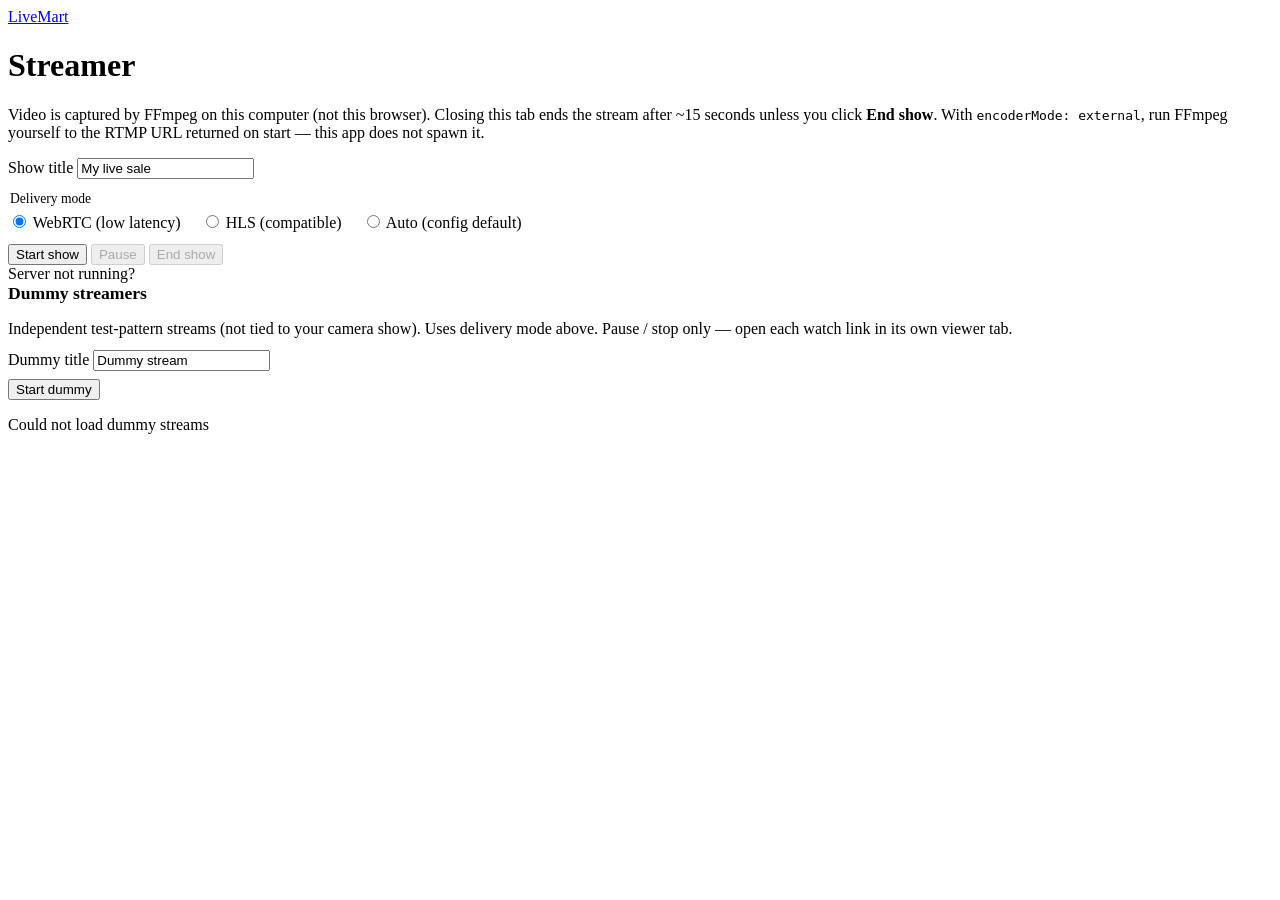
==== commit c03c8fee: "Split control/media/encode planes with local FFmpeg and ingest liveness. Add encoderMode (local auto" ====
--- a/src/main/resources/assets/broadcast.html
+++ b/src/main/resources/assets/broadcast.html
@@ -15,7 +15,7 @@
   <div class="page">
     <div class="card">
       <h1>Streamer</h1>
-      <p class="muted">Video is captured by FFmpeg on this computer (not this browser). Closing this tab ends the stream after ~15 seconds unless you click <strong>End show</strong>.</p>
+      <p class="muted">Video is captured by FFmpeg on this computer (not this browser). Closing this tab ends the stream after ~15 seconds unless you click <strong>End show</strong>. With <code>encoderMode: external</code>, run FFmpeg yourself to the RTMP URL returned on start — this app does not spawn it.</p>
 
       <label for="title">Show title</label>
       <input id="title" type="text" value="My live sale">
@@ -737,9 +737,12 @@
           ? 'Degrade restarts FFmpeg at lower HLS bitrate (100k / 15fps).'
           : 'Degrade sends real choppy video to viewers — watch the viewer tab quality line drop.';
         const mode = data.delivery || 'webrtc';
-        const hint = mode === 'hls'
+        let hint = mode === 'hls'
           ? ' HLS: ' + (data.playbackUrl || '/hls/' + data.id + '/index.m3u8')
           : ' WebRTC WHEP via viewer page.';
+        if (data.rtmpPublishUrl) {
+          hint = ' Run FFmpeg to: ' + data.rtmpPublishUrl + ' — viewers see it once SRS receives RTMP.';
+        }
         showMessage('Live!' + hint + ' Open watch link on other tabs.', true);
       } catch (e) {
         showMessage(String(e), false);
